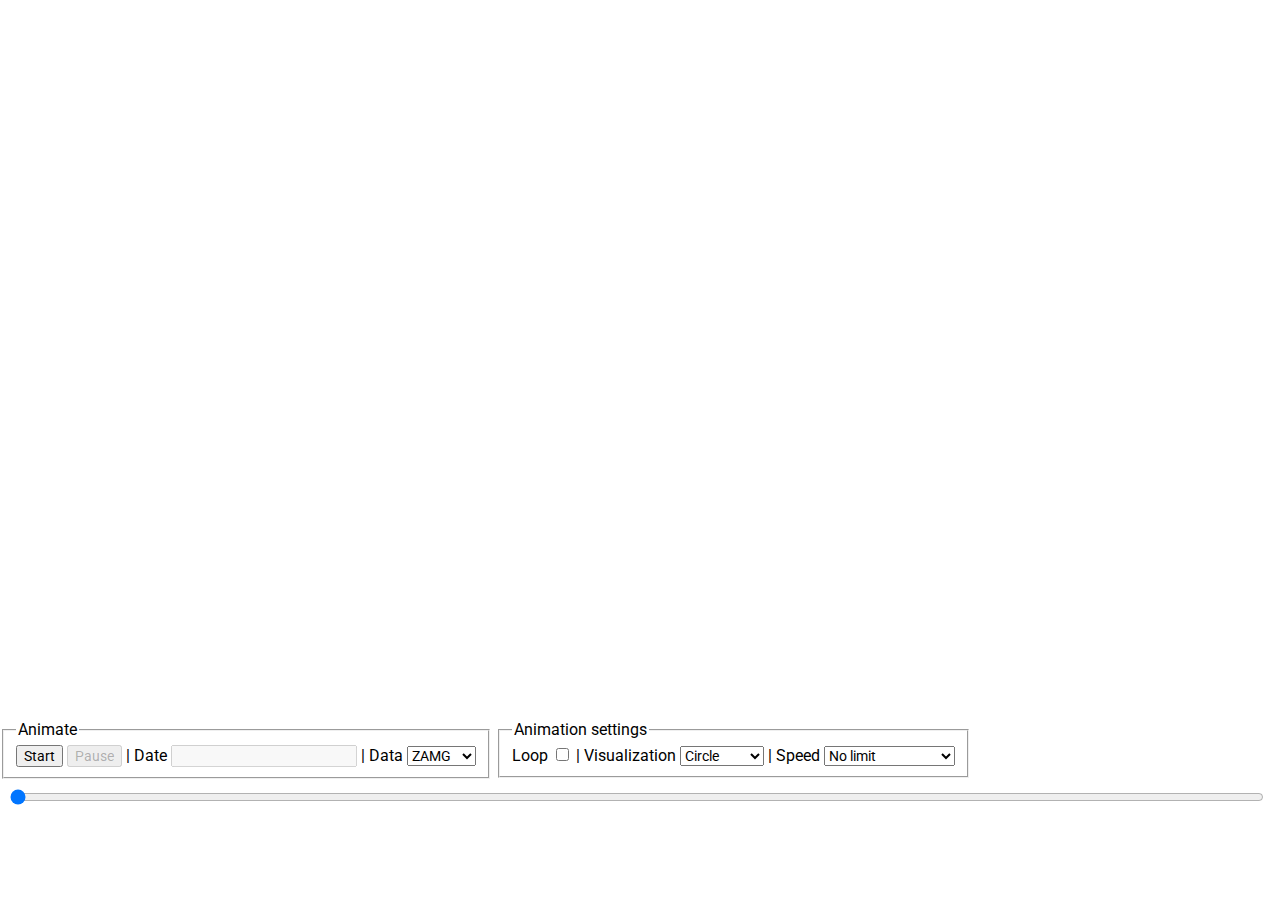
==== index.html @ 518ab433 "Add opportunity to set the speed" ====
<!DOCTYPE html lang="en-UK">
<html>
	<head>
		<meta charset="utf-8">
		<meta name="viewport" content="width=device-width, initial-scale=1.0">

		<title>Leaflet - Animated Layer</title>

		<link href='http://fonts.googleapis.com/css?family=Roboto:300' rel='stylesheet' type='text/css'>
        <link rel="stylesheet" href="css/leaflet.css" />		
		<link rel="stylesheet" href="css/app.css">
	</head>
	<body>
		<div id="map"></div>
		<div id="navigation">
			<fieldset>
				<legend>Animate</legend>
				<button id="button_start">Start</button>
				<button id="button_pause" disabled="disabled">Pause</button>
				|
				<label for="input_date">Date</label>
				<input type="text" id="input_date" disabled="disabled"/>
				|
				<label for="select_data">Data</label>
				<select id="select_data">
					<option value="zamgTestData1">ZAMG</option>
					<option value="zamgTestData2">ZAMG2</option>
					<option value="seviriTestData1">SEVIRI</option>
				</select>
			</fieldset>
			<fieldset>
				<legend>Animation settings</legend>
				<label for="checkbox_loop">Loop</label>
				<input type="checkbox" id="checkbox_loop" />
				| 
				<label for="select_visualization">Visualization</label>
				<select id="select_visualization">
					<option value="circle">Circle</option>
					<option value="rectangle">Rectangle</option>
					<option value="dot">Dot</option>
				</select>
				|
				<label for="select_speed">Speed</label>
				<select id="select_speed">
					<option value="1">Super slow (1fps)</option>
					<option value="5">Slow (5fps)</option>
					<option value="10">Medium (10fps)</option>
					<option value="15">Fast (15fps)</option>
					<option value="1000" selected>No limit</option>
				</select>			
			</fieldset>
			<input type="range" id="slider_date" value="0"/>
		</div>

		<script src="jslib/jquery.js"></script>
		<script src="jslib/leaflet.js"></script>
		<script src="data/seviriTestData.js"></script>
		<script src="data/zamgTestData.js"></script>
		<script src="js/map/map-display.js"></script>
		<script src="js/map/animated-layer.js"></script>
		<script src="js/map/data-layer.js"></script>
		<script src="js/navigation-bar.js"></script>		
		<script src="js/app.js"></script>
		
	</body>

</html>
---- css/app.css ----
body {
	margin: 0;
	padding: 0;
}

#map {
	width: 100%;
	height: 80%;
}

#navigation {
	font-family: 'Roboto', sans-serif;
	width: 100%;	
}
button, input, select {
	font-family: 'Roboto', sans-serif;
	font-size: 14px;
}

#slider_date {
	width: 98%;
	display: block;
	margin: 10px;
}

fieldset {
	display: inline;
}

/*
 * Source http://leafletjs.com/examples/choropleth.html
 */
.info {
    padding: 6px 8px;
    font: 14px/16px Arial, Helvetica, sans-serif;
    background: white;
    background: rgba(255,255,255,0.8);
    box-shadow: 0 0 15px rgba(0,0,0,0.2);
    border-radius: 5px;
}
.info h4 {
    margin: 0 0 5px;
    color: #777;
}
.legend {
    line-height: 18px;
    color: #555;
}
.legend i {
    width: 18px;
    height: 18px;
    float: left;
    margin-right: 8px;
    opacity: 0.7;
}
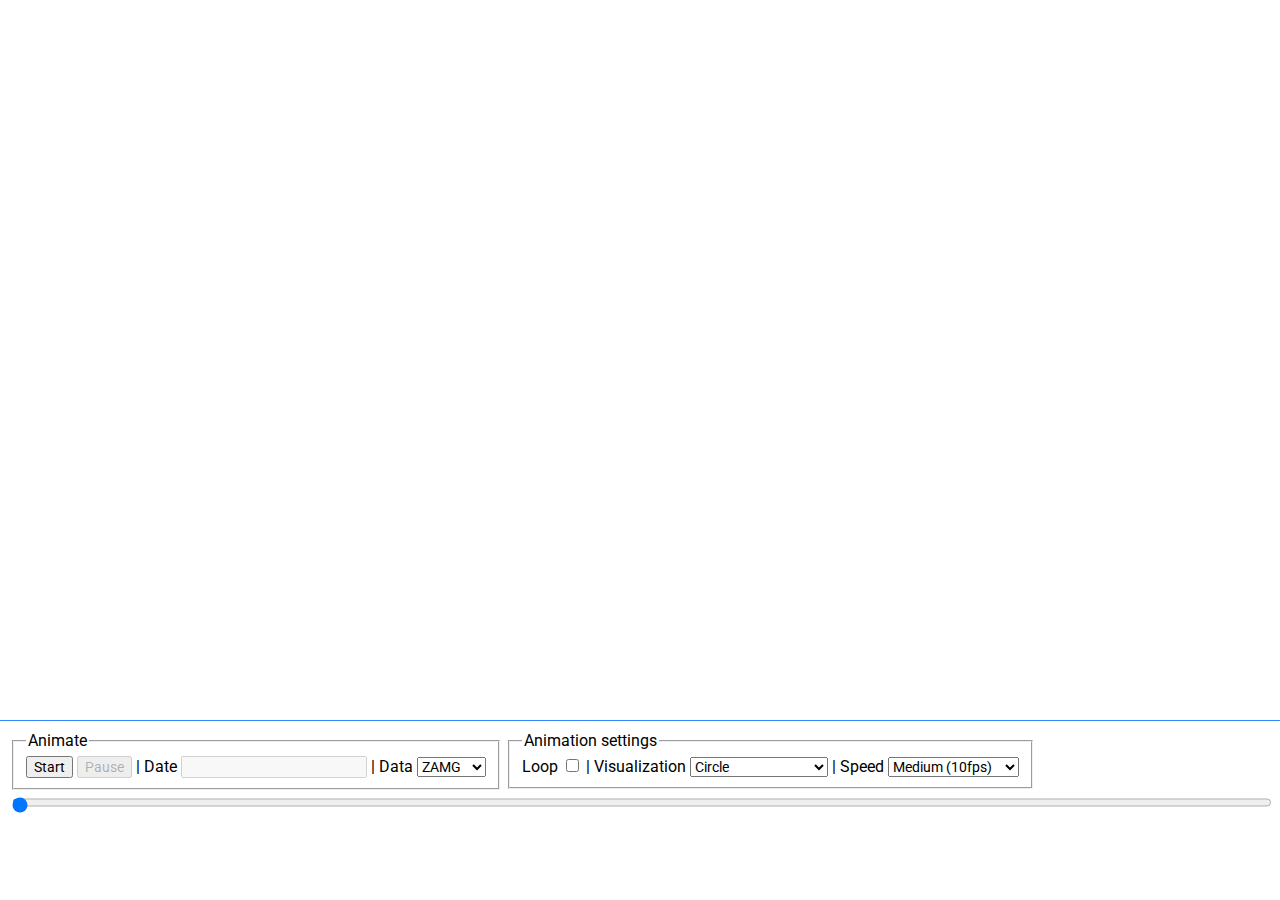
==== commit 9c3e5f88: "Add WebGL heatmap as visualization, small fixes" ====
--- a/index.html
+++ b/index.html
@@ -19,7 +19,7 @@
 				<button id="button_pause" disabled="disabled">Pause</button>
 				|
 				<label for="input_date">Date</label>
-				<input type="text" id="input_date" disabled="disabled"/>
+				<input type="text" id="input_date" disabled="disabled" />
 				|
 				<label for="select_data">Data</label>
 				<select id="select_data">
@@ -38,22 +38,25 @@
 					<option value="circle">Circle</option>
 					<option value="rectangle">Rectangle</option>
 					<option value="dot">Dot</option>
+					<option value="heatmap">Heatmap (WebGL)</option>
 				</select>
 				|
 				<label for="select_speed">Speed</label>
 				<select id="select_speed">
 					<option value="1">Super slow (1fps)</option>
 					<option value="5">Slow (5fps)</option>
-					<option value="10">Medium (10fps)</option>
+					<option value="10" selected>Medium (10fps)</option>
 					<option value="15">Fast (15fps)</option>
-					<option value="1000" selected>No limit</option>
+					<option value="1000">No limit</option>
 				</select>			
 			</fieldset>
-			<input type="range" id="slider_date" value="0"/>
+			<input type="range" id="slider_date" min="0" step="1"  value="0"/>
 		</div>
 
 		<script src="jslib/jquery.js"></script>
 		<script src="jslib/leaflet.js"></script>
+		<script src="jslib/webgl-heatmap.js"></script>
+		<script src="jslib/webgl-heatmap-leaflet.js"></script>		
 		<script src="data/seviriTestData.js"></script>
 		<script src="data/zamgTestData.js"></script>
 		<script src="js/map/map-display.js"></script>
@@ -63,5 +66,4 @@
 		<script src="js/app.js"></script>
 		
 	</body>
-
 </html>--- a/css/app.css
+++ b/css/app.css
@@ -10,7 +10,8 @@
 
 #navigation {
 	font-family: 'Roboto', sans-serif;
-	width: 100%;	
+	padding: 10px;
+	border-top: 1px solid #38f;
 }
 button, input, select {
 	font-family: 'Roboto', sans-serif;
@@ -18,9 +19,13 @@
 }
 
 #slider_date {
-	width: 98%;
+	width: 100%;
 	display: block;
-	margin: 10px;
+	padding-top: 5px;
+}
+
+input.hover {
+	border: 2px solid #38f;
 }
 
 fieldset {
@@ -28,6 +33,8 @@
 }
 
 /*
+ * Title and legend
+ *
  * Source http://leafletjs.com/examples/choropleth.html
  */
 .info {
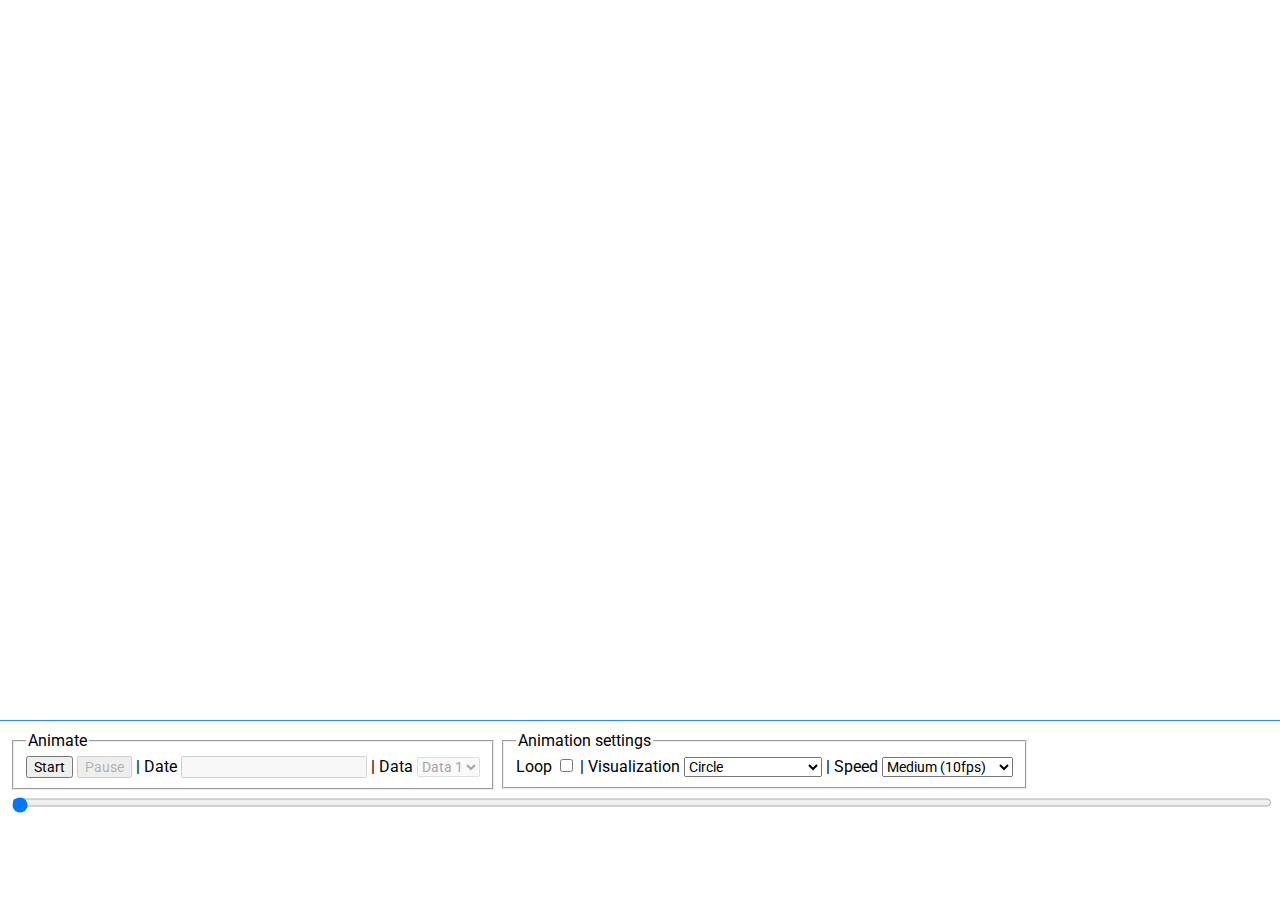
==== commit de5af210: "Add sample date" ====
--- a/index.html
+++ b/index.html
@@ -22,10 +22,9 @@
 				<input type="text" id="input_date" disabled="disabled" />
 				|
 				<label for="select_data">Data</label>
-				<select id="select_data">
-					<option value="zamgTestData1">ZAMG</option>
-					<option value="zamgTestData2">ZAMG2</option>
-					<option value="seviriTestData1">SEVIRI</option>
+				<select id="select_data" disabled="disabled">
+					<option value="sampleData1">Data 1</option>
+					<option value="sampleData2">Data 2</option>
 				</select>
 			</fieldset>
 			<fieldset>
@@ -39,6 +38,7 @@
 					<option value="rectangle">Rectangle</option>
 					<option value="dot">Dot</option>
 					<option value="heatmap">Heatmap (WebGL)</option>
+					<option value="rec">Rec</option>
 				</select>
 				|
 				<label for="select_speed">Speed</label>
@@ -57,8 +57,8 @@
 		<script src="jslib/leaflet.js"></script>
 		<script src="jslib/webgl-heatmap.js"></script>
 		<script src="jslib/webgl-heatmap-leaflet.js"></script>		
-		<script src="data/seviriTestData.js"></script>
-		<script src="data/zamgTestData.js"></script>
+		<script src="data/sampleData1.js"></script>
+		<script src="js/map/rec-layer.js"></script>
 		<script src="js/map/map-display.js"></script>
 		<script src="js/map/animated-layer.js"></script>
 		<script src="js/map/data-layer.js"></script>
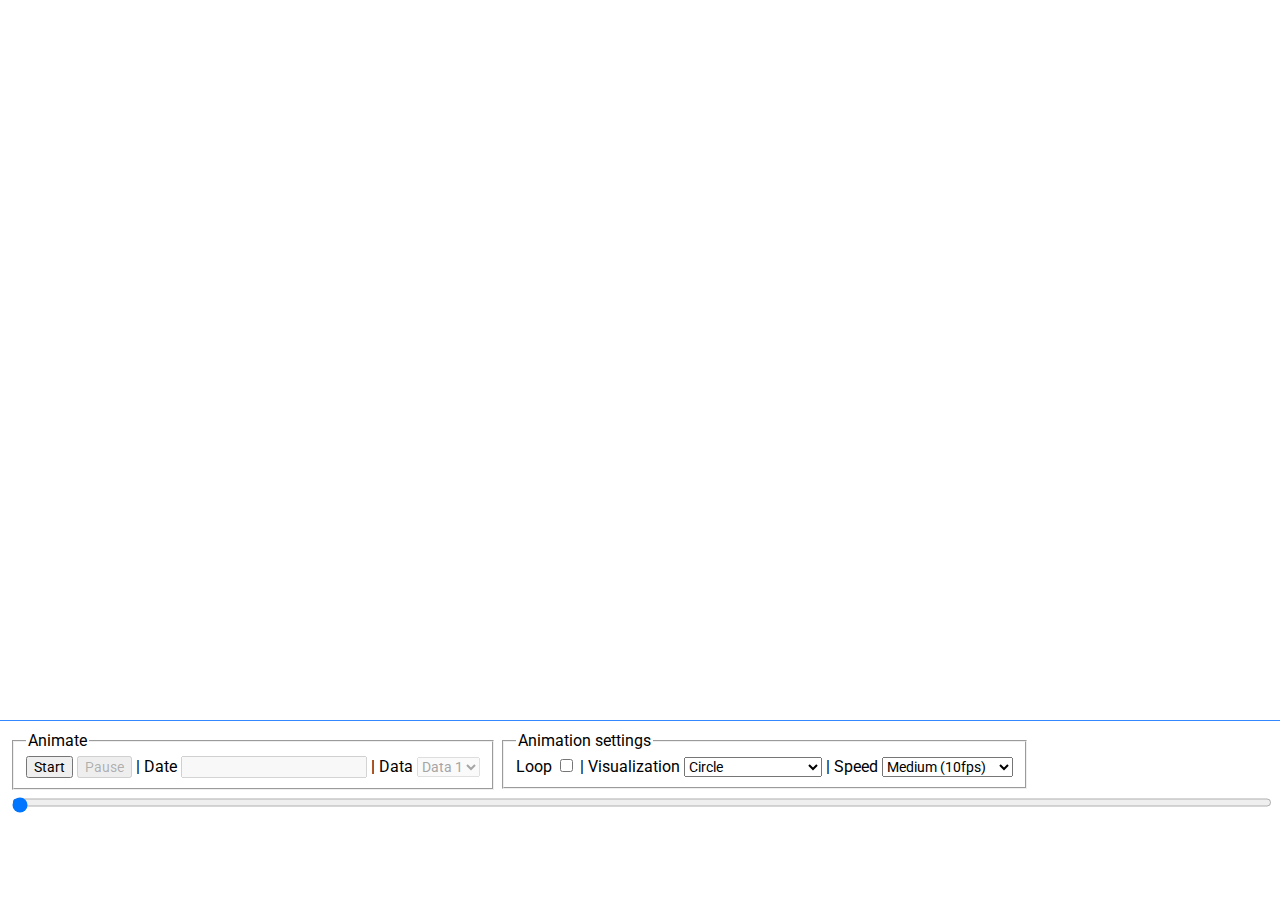
==== commit 63ef92b0: "Use external lib/css files" ====
--- a/index.html
+++ b/index.html
@@ -6,8 +6,8 @@
 
 		<title>Leaflet - Animated Layer</title>
 
-		<link href='http://fonts.googleapis.com/css?family=Roboto:300' rel='stylesheet' type='text/css'>
-        <link rel="stylesheet" href="css/leaflet.css" />		
+		<link rel="stylesheet" href="http://fonts.googleapis.com/css?family=Roboto:300" type="text/css">
+        <link rel="stylesheet" href="http://cdn.leafletjs.com/leaflet-0.7.3/leaflet.css" type="text/css">		
 		<link rel="stylesheet" href="css/app.css">
 	</head>
 	<body>
@@ -53,8 +53,8 @@
 			<input type="range" id="slider_date" min="0" step="1"  value="0"/>
 		</div>
 
-		<script src="jslib/jquery.js"></script>
-		<script src="jslib/leaflet.js"></script>
+		<script src="https://code.jquery.com/jquery-2.1.3.min.js"></script>
+		<script src="http://cdn.leafletjs.com/leaflet-0.7.3/leaflet.js"></script>
 		<script src="jslib/webgl-heatmap.js"></script>
 		<script src="jslib/webgl-heatmap-leaflet.js"></script>		
 		<script src="data/sampleData1.js"></script>
